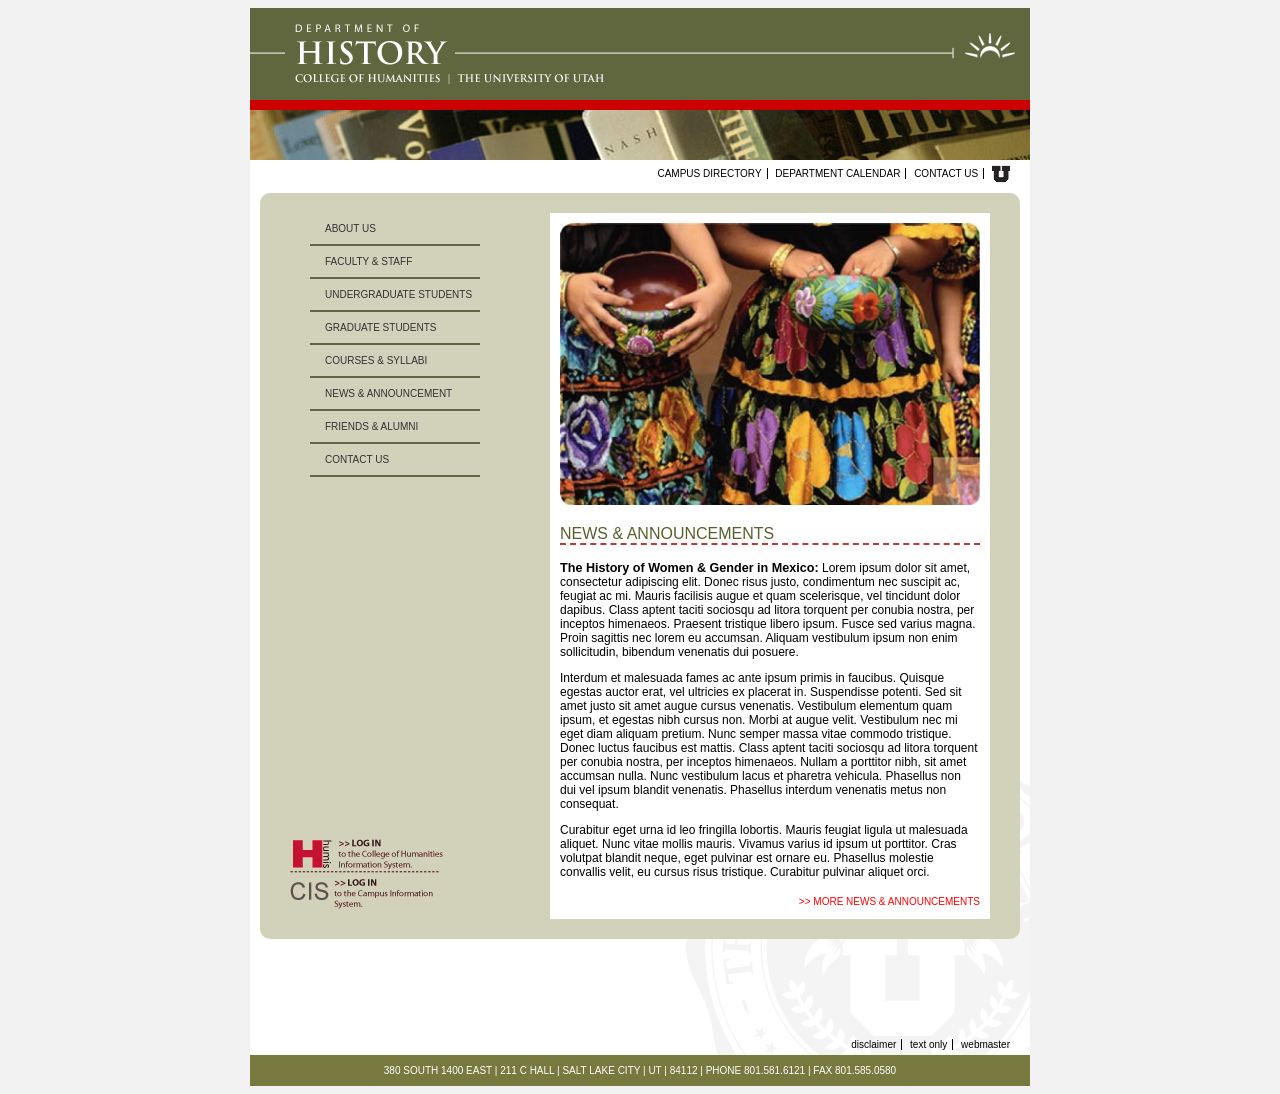
==== index.html @ 31a2a62e "Updated Stylesheet and tightened up design" ====
<!DOCTYPE html>
<html lang="en">
<head>
    <meta charset="UTF-8">
    <title>HUMIS Homepage</title>
    <link rel="stylesheet" href="styles.css">
</head>

<body>
<div class="container">

    <header>
        <img src="HUMIS%20assests/historyHome.gif" alt="University of Utah History Department logo">
        <img src="HUMIS%20assests/histHomepic.jpg" alt="shelf of books">
    </header>

    <section class="middle">
        <nav>
            <a href="#">Campus Directory</a>
            <a href="#">Department Calendar</a>
            <a href="#">Contact Us</a>
            <a href="#">
                <img src="HUMIS%20assests/u_small.gif" alt="U Logo">
            </a>
        </nav>

        <div class="green-box">
            <aside class="left">
                <nav>
                    <a href="#">About Us</a>
                    <a href="#">Faculty &amp; Staff</a>
                    <a href="#">Undergraduate Students</a>
                    <a href="#">Graduate Students</a>
                    <a href="#">Courses &amp; Syllabi</a>
                    <a href="#">News &amp; Announcement</a>
                    <a href="#">Friends &amp; Alumni</a>
                    <a href="#">Contact Us</a>
                </nav>

                <div class="links">
                    <a href="#">
                        <img src="HUMIS%20assests/login-humis.gif" alt="HUMIS Login logo">
                    </a>
                    <a href="#">
                        <img src="HUMIS%20assests/login-cis.gif" alt="CIS Login Logo">
                    </a>
                </div>

            </aside>

            <aside class="right">
                <img src="HUMIS%20assests/women_w_pottery.jpg" alt="Women holding pottery">

                <h1>NEWS &amp; ANNOUNCEMENTS</h1>

                <p>
                    <span>The History of Women & Gender in Mexico:</span> Lorem ipsum dolor sit amet, consectetur adipiscing elit.
                    Donec risus justo, condimentum nec suscipit ac, feugiat ac mi. Mauris facilisis augue et quam
                    scelerisque, vel tincidunt dolor dapibus. Class aptent taciti sociosqu ad litora torquent per
                    conubia nostra, per inceptos himenaeos. Praesent tristique libero ipsum. Fusce sed varius magna.
                    Proin sagittis nec lorem eu accumsan. Aliquam vestibulum ipsum non enim sollicitudin, bibendum
                    venenatis dui posuere.
                </p>

                <p>
                    Interdum et malesuada fames ac ante ipsum primis in faucibus. Quisque egestas auctor erat, vel
                    ultricies ex placerat in. Suspendisse potenti. Sed sit amet justo sit amet augue cursus venenatis.
                    Vestibulum elementum quam ipsum, et egestas nibh cursus non. Morbi at augue velit. Vestibulum nec mi
                    eget diam aliquam pretium. Nunc semper massa vitae commodo tristique. Donec luctus faucibus est
                    mattis. Class aptent taciti sociosqu ad litora torquent per conubia nostra, per inceptos
                    himenaeos. Nullam a porttitor nibh, sit amet accumsan nulla. Nunc vestibulum lacus et pharetra
                    vehicula. Phasellus non dui vel ipsum blandit venenatis. Phasellus interdum venenatis metus non
                    consequat.
                </p>

                <p>
                    Curabitur eget urna id leo fringilla lobortis. Mauris feugiat ligula ut malesuada aliquet. Nunc
                    vitae mollis mauris. Vivamus varius id ipsum ut porttitor. Cras volutpat blandit neque, eget
                    pulvinar est ornare eu. Phasellus molestie convallis velit, eu cursus risus tristique. Curabitur
                    pulvinar aliquet orci.
                </p>

                <div class="links"> 
                    <a href="#">>> More News &amp; Announcements</a>
                </div>
            </aside>

            <div style="clear:both;"></div>
        </div>

        <nav class="bottom">
            <a href="#">Disclaimer</a>
            <a href="#">Text Only</a>
            <a href="#">Webmaster</a>
        </nav>
    </section>

    <footer>
        380 SOUTH 1400 EAST | 211 C HALL | SALT LAKE CITY | UT | 84112 | PHONE 801.581.6121 | FAX 801.585.0580
    </footer>

</div>
</body>
</html>
---- styles.css ----
body {
    font-family: Arial, Helvetica, sans-serif;
    background-color: #F2F2F2;

    div.container {
        width: 780px;
        margin: 0 auto;
        background-color: white;
        
        header{
            img {
                display: block;
            }
        }

        section.middle {
            min-height: 500px;
            padding: 5px 10px;
            background-image: url('HUMIS assests/uofu_medallion_rt.gif');
            background-repeat: no-repeat;
            background-position: bottom right;

            > nav {
                text-align: right;
                font-size: 10px;
                text-transform: uppercase;

                a {
                    color: black;
                    border-right: 1px solid black;
                    padding-right: 5px;
                    margin-right: 5px;
                    text-decoration: none;

                    &:hover {
                        text-decoration: underline;
                    }

                    img {
                        vertical-align: middle;
                    }

                    &:last-of-type {
                        border-right: none;
                    }
                }

                &.bottom {
                    text-transform: lowercase;
                }
            }
        }

        div.green-box {
            min-height: 400px;
            background-color: #D2D2BB;
            padding: 20px 30px;
            margin: 10px 0 100px;
            border-radius: 10px;

            aside {
                &.left {
                    float: left;
                    width: 30%;
                    min-height:700px;
                    position: relative;

                    nav {
                        padding: 0 20px;
                        a {
                            display: block;
                            color: #303137;
                            font-size: 10px;
                            padding: 10px 0 10px 15px;
                            text-transform: uppercase;
                            text-decoration: none;
                            border-bottom: 2px solid #616643;

                            &:hover {
                                background-color: #616643;
                                color: white;
                            }
                        }

                    }

                    div.links {
                        margin-top: 40px;
                        position:absolute;
                        bottom: 0;
                        right: 0;
                    }
                }

                &.right {
                    float: right;
                    width: 60%;
                    background-color: white;
                    padding: 10px;
                    
                    img{
                        width:100%;
                    }

                    h1 {
                        font-size: 16px;
                        font-weight: normal;
                        color: #585F2B;
                        border-bottom: 2px dashed #C43834;
                    }

                    p {
                        font-size: 12px;
                        
                        span{
                            font-weight: bold;
                            font-size:105%;
                        }
                    }
                    
                    

                    div.links {
                        text-align: right;
                        
                        a {
                            font-size: 10px;
                            text-transform: uppercase;
                            color: red;
                            text-decoration: none;

                            &:hover {
                                text-decoration: underline;
                            }

                        }
                    }


                }
            }
        }


        footer {
            background-color: #77793E;
            text-align: center;
            color: white;
            font-size: 10px;
            padding: 10px 0;
        }
    }
}
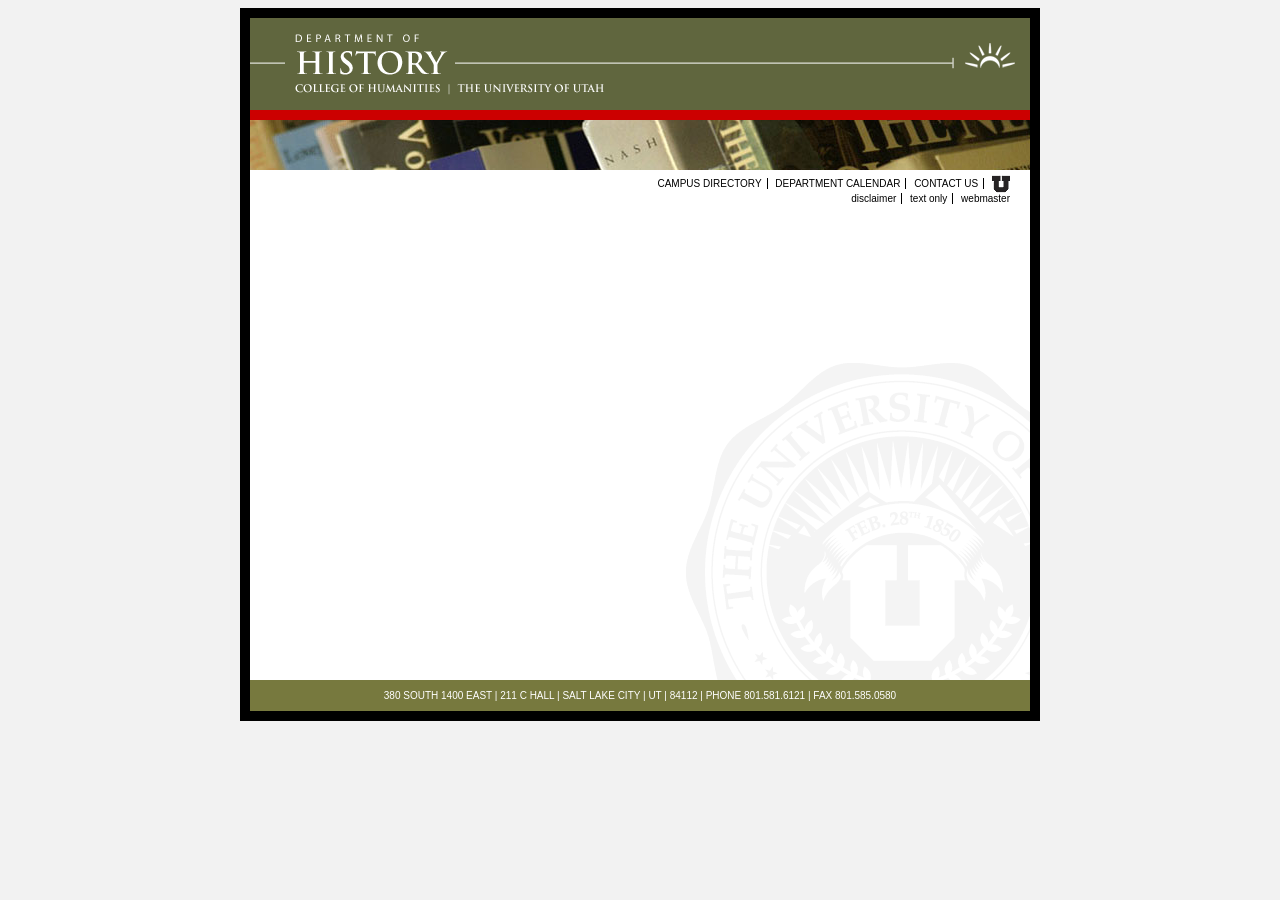
==== commit 84f77db3: "Created Moble first branch and began responsive design for mobile layout" ====
--- a/index.html
+++ b/index.html
@@ -2,8 +2,9 @@
 <html lang="en">
 <head>
     <meta charset="UTF-8">
-    <title>HUMIS Homepage</title>
+    <title>Homepage!</title>
     <link rel="stylesheet" href="styles.css">
+    <meta name="viewport" content="width-device-width, initial-scale=1">
 </head>
 
 <body>
@@ -24,69 +25,7 @@
             </a>
         </nav>
 
-        <div class="green-box">
-            <aside class="left">
-                <nav>
-                    <a href="#">About Us</a>
-                    <a href="#">Faculty &amp; Staff</a>
-                    <a href="#">Undergraduate Students</a>
-                    <a href="#">Graduate Students</a>
-                    <a href="#">Courses &amp; Syllabi</a>
-                    <a href="#">News &amp; Announcement</a>
-                    <a href="#">Friends &amp; Alumni</a>
-                    <a href="#">Contact Us</a>
-                </nav>
-
-                <div class="links">
-                    <a href="#">
-                        <img src="HUMIS%20assests/login-humis.gif" alt="HUMIS Login logo">
-                    </a>
-                    <a href="#">
-                        <img src="HUMIS%20assests/login-cis.gif" alt="CIS Login Logo">
-                    </a>
-                </div>
-
-            </aside>
-
-            <aside class="right">
-                <img src="HUMIS%20assests/women_w_pottery.jpg" alt="Women holding pottery">
-
-                <h1>NEWS &amp; ANNOUNCEMENTS</h1>
-
-                <p>
-                    <span>The History of Women & Gender in Mexico:</span> Lorem ipsum dolor sit amet, consectetur adipiscing elit.
-                    Donec risus justo, condimentum nec suscipit ac, feugiat ac mi. Mauris facilisis augue et quam
-                    scelerisque, vel tincidunt dolor dapibus. Class aptent taciti sociosqu ad litora torquent per
-                    conubia nostra, per inceptos himenaeos. Praesent tristique libero ipsum. Fusce sed varius magna.
-                    Proin sagittis nec lorem eu accumsan. Aliquam vestibulum ipsum non enim sollicitudin, bibendum
-                    venenatis dui posuere.
-                </p>
-
-                <p>
-                    Interdum et malesuada fames ac ante ipsum primis in faucibus. Quisque egestas auctor erat, vel
-                    ultricies ex placerat in. Suspendisse potenti. Sed sit amet justo sit amet augue cursus venenatis.
-                    Vestibulum elementum quam ipsum, et egestas nibh cursus non. Morbi at augue velit. Vestibulum nec mi
-                    eget diam aliquam pretium. Nunc semper massa vitae commodo tristique. Donec luctus faucibus est
-                    mattis. Class aptent taciti sociosqu ad litora torquent per conubia nostra, per inceptos
-                    himenaeos. Nullam a porttitor nibh, sit amet accumsan nulla. Nunc vestibulum lacus et pharetra
-                    vehicula. Phasellus non dui vel ipsum blandit venenatis. Phasellus interdum venenatis metus non
-                    consequat.
-                </p>
-
-                <p>
-                    Curabitur eget urna id leo fringilla lobortis. Mauris feugiat ligula ut malesuada aliquet. Nunc
-                    vitae mollis mauris. Vivamus varius id ipsum ut porttitor. Cras volutpat blandit neque, eget
-                    pulvinar est ornare eu. Phasellus molestie convallis velit, eu cursus risus tristique. Curabitur
-                    pulvinar aliquet orci.
-                </p>
-
-                <div class="links"> 
-                    <a href="#">>> More News &amp; Announcements</a>
-                </div>
-            </aside>
-
-            <div style="clear:both;"></div>
-        </div>
+        <div class="green-box"></div>
 
         <nav class="bottom">
             <a href="#">Disclaimer</a>
--- a/styles.css
+++ b/styles.css
@@ -3,13 +3,15 @@
     background-color: #F2F2F2;
 
     div.container {
-        width: 780px;
+        min-width: 390px;
+        max-width: 780px;
         margin: 0 auto;
         background-color: white;
         
         header{
             img {
                 display: block;
+                width: 100%;
             }
         }
 
@@ -21,7 +23,7 @@
             background-position: bottom right;
 
             > nav {
-                text-align: right;
+                text-align: center;
                 font-size: 10px;
                 text-transform: uppercase;
 
@@ -50,98 +52,6 @@
                 }
             }
         }
-
-        div.green-box {
-            min-height: 400px;
-            background-color: #D2D2BB;
-            padding: 20px 30px;
-            margin: 10px 0 100px;
-            border-radius: 10px;
-
-            aside {
-                &.left {
-                    float: left;
-                    width: 30%;
-                    min-height:700px;
-                    position: relative;
-
-                    nav {
-                        padding: 0 20px;
-                        a {
-                            display: block;
-                            color: #303137;
-                            font-size: 10px;
-                            padding: 10px 0 10px 15px;
-                            text-transform: uppercase;
-                            text-decoration: none;
-                            border-bottom: 2px solid #616643;
-
-                            &:hover {
-                                background-color: #616643;
-                                color: white;
-                            }
-                        }
-
-                    }
-
-                    div.links {
-                        margin-top: 40px;
-                        position:absolute;
-                        bottom: 0;
-                        right: 0;
-                    }
-                }
-
-                &.right {
-                    float: right;
-                    width: 60%;
-                    background-color: white;
-                    padding: 10px;
-                    
-                    img{
-                        width:100%;
-                    }
-
-                    h1 {
-                        font-size: 16px;
-                        font-weight: normal;
-                        color: #585F2B;
-                        border-bottom: 2px dashed #C43834;
-                    }
-
-                    p {
-                        font-size: 12px;
-                        
-                        span{
-                            font-weight: bold;
-                            font-size:105%;
-                        }
-                    }
-                    
-                    
-
-                    div.links {
-                        text-align: right;
-                        
-                        a {
-                            font-size: 10px;
-                            text-transform: uppercase;
-                            color: red;
-                            text-decoration: none;
-
-                            &:hover {
-                                text-decoration: underline;
-                            }
-
-                        }
-                    }
-
-
-                }
-            }
-        }
-
-
         footer {
             background-color: #77793E;
             text-align: center;
@@ -149,6 +59,18 @@
             font-size: 10px;
             padding: 10px 0;
         }
+
+        /* Tablet & Up overrides */
+        @media screen and (width >= 700px) {
+            border: 10px solid black;
+            
+            section.middle {
+                > nav {
+                    text-align: right;
+                }
+            }
+        }
     }
 }
 
+
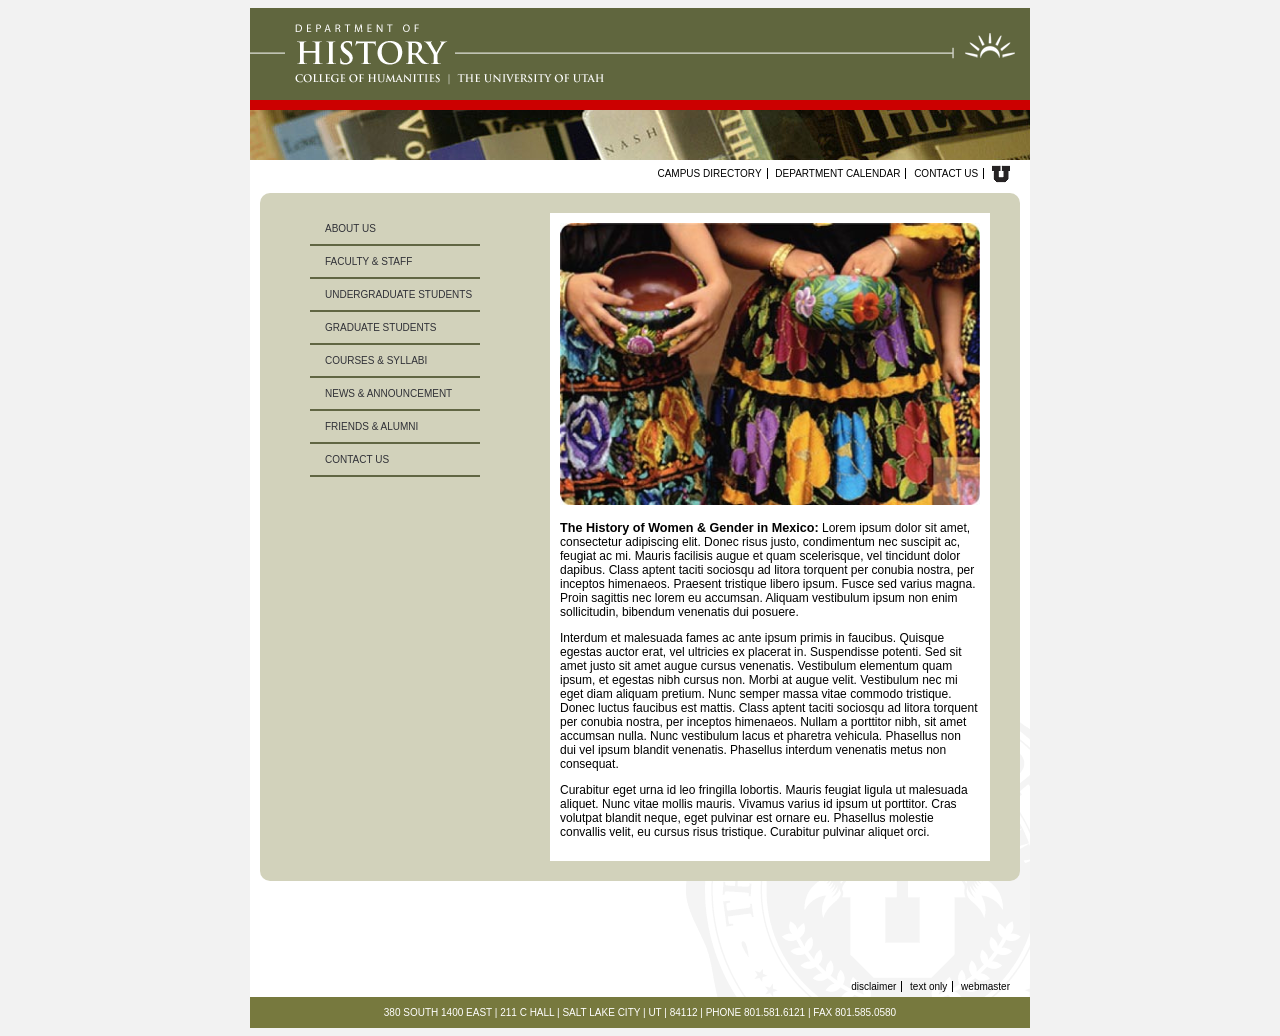
==== commit 631699dd: "Fleshing out responsive design for mobile layout" ====
--- a/index.html
+++ b/index.html
@@ -25,7 +25,69 @@
             </a>
         </nav>
 
-        <div class="green-box"></div>
+        <nav class="drop-down-menu">
+            <label for="cars">
+                <select name="cars" id="cars">
+                    <option value="">About Us</option>
+                    <option value="">Faculty &amp; Staff</option>
+                    <option value="">Undergraduate Students</option>
+                    <option value="">Graduate Students</option>
+                    <option value="">Courses &amp; Syllabi</option>
+                    <option value="">News &amp; Announcements</option>
+                    <option value="">Friends &amp; Alumni</option>
+                    <option value="">Contact Us</option>
+                </select>
+            </label>
+        </nav>
+
+        <div class="green-box">
+            <aside class="left-side">
+                <nav class="left-nav">
+                    <a href="#">About Us</a>
+                    <a href="#">Faculty &amp; Staff</a>
+                    <a href="#">Undergraduate Students</a>
+                    <a href="#">Graduate Students</a>
+                    <a href="#">Courses &amp; Syllabi</a>
+                    <a href="#">News &amp; Announcement</a>
+                    <a href="#">Friends &amp; Alumni</a>
+                    <a href="#">Contact Us</a>
+                </nav>
+            </aside>
+
+            <main>
+                <img src="HUMIS%20assests/women_w_pottery.jpg" alt="women w pottery">
+
+                <p>
+                    <span>The History of Women & Gender in Mexico:</span> Lorem ipsum dolor sit amet, consectetur adipiscing elit.
+                    Donec risus justo, condimentum nec suscipit ac, feugiat ac mi. Mauris facilisis augue et quam
+                    scelerisque, vel tincidunt dolor dapibus. Class aptent taciti sociosqu ad litora torquent per
+                    conubia nostra, per inceptos himenaeos. Praesent tristique libero ipsum. Fusce sed varius magna.
+                    Proin sagittis nec lorem eu accumsan. Aliquam vestibulum ipsum non enim sollicitudin, bibendum
+                    venenatis dui posuere.
+                </p>
+
+                <p>
+                    Interdum et malesuada fames ac ante ipsum primis in faucibus. Quisque egestas auctor erat, vel
+                    ultricies ex placerat in. Suspendisse potenti. Sed sit amet justo sit amet augue cursus venenatis.
+                    Vestibulum elementum quam ipsum, et egestas nibh cursus non. Morbi at augue velit. Vestibulum nec mi
+                    eget diam aliquam pretium. Nunc semper massa vitae commodo tristique. Donec luctus faucibus est
+                    mattis. Class aptent taciti sociosqu ad litora torquent per conubia nostra, per inceptos
+                    himenaeos. Nullam a porttitor nibh, sit amet accumsan nulla. Nunc vestibulum lacus et pharetra
+                    vehicula. Phasellus non dui vel ipsum blandit venenatis. Phasellus interdum venenatis metus non
+                    consequat.
+                </p>
+
+                <p>
+                    Curabitur eget urna id leo fringilla lobortis. Mauris feugiat ligula ut malesuada aliquet. Nunc
+                    vitae mollis mauris. Vivamus varius id ipsum ut porttitor. Cras volutpat blandit neque, eget
+                    pulvinar est ornare eu. Phasellus molestie convallis velit, eu cursus risus tristique. Curabitur
+                    pulvinar aliquet orci.
+                </p>
+            </main>
+            
+            <div style="clear: both;">
+            </div>
+        </div>
 
         <nav class="bottom">
             <a href="#">Disclaimer</a>
--- a/styles.css
+++ b/styles.css
@@ -1,3 +1,7 @@
+:root{
+    --EDGreen:#616643;
+}
+
 body {
     font-family: Arial, Helvetica, sans-serif;
     background-color: #F2F2F2;
@@ -7,8 +11,8 @@
         max-width: 780px;
         margin: 0 auto;
         background-color: white;
-        
-        header{
+
+        header {
             img {
                 display: block;
                 width: 100%;
@@ -47,11 +51,52 @@
                     }
                 }
 
+                &.drop-down-menu {
+                    margin-top: 5px;
+
+                    select {
+                        width: 100%;
+                    }
+                }
+
                 &.bottom {
                     text-transform: lowercase;
                 }
             }
+
+            div.green-box {
+                min-height: 400px;
+                background-color: #D2D2BB;
+                padding: 10px;
+                margin: 10px 0 100px;
+                border-radius: 10px;
+
+                aside {
+                    &.left-side {
+                        display: none;
+                    }
+                }
+
+                main {
+                    background-color: white;
+                    padding: 10px;
+
+                    img {
+                        width: 100%;
+                    }
+
+                    p {
+                        font-size: 12px;
+
+                        span{
+                            font-weight: bold;
+                            font-size:105%;
+                        }
+                    }
+                }
+            }
         }
+
         footer {
             background-color: #77793E;
             text-align: center;
@@ -62,15 +107,51 @@
 
         /* Tablet & Up overrides */
         @media screen and (width >= 700px) {
-            border: 10px solid black;
-            
+
             section.middle {
                 > nav {
                     text-align: right;
+
+                    &.drop-down-menu {
+                        display: none;
+                    }
+                }
+
+                div.green-box {
+                    padding: 20px 30px;
+
+                    aside {
+                        &.left-side {
+                            display: block;
+                            float: left;
+                            width: 30%;
+                        }
+                        
+                        nav {
+                            padding: 0 20px;
+                            a {
+                                display: block;
+                                color: #303137;
+                                font-size: 10px;
+                                padding: 10px 0 10px 15px;
+                                text-transform: uppercase;
+                                text-decoration: none;
+                                border-bottom: 2px solid var(--EDGreen);
+
+                                    &:hover {
+                                        background-color: var(--EDGreen);
+                                        color: white;
+                                    }
+                            }
+                        }
+                    }
+
+                    main {
+                        float: right;
+                        width: 60%;
+                    }
                 }
             }
         }
     }
-}
-
-
+}
